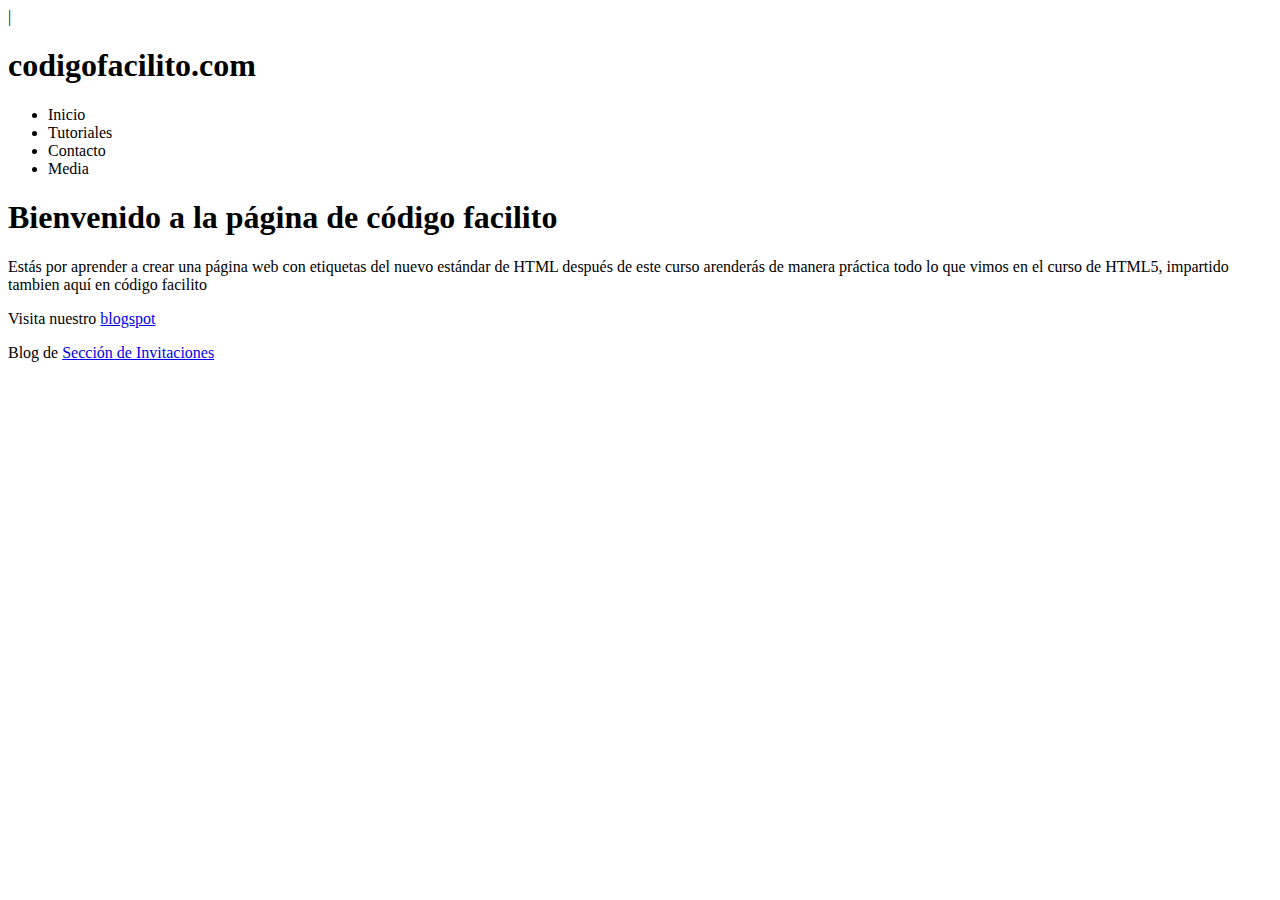
==== index.html @ 53484713 "Iniciamos el proyecto armando el index con codigo body y ligas" ====
<!DOCTYPE html>
<html lang="es">
	<head>
		<meta charset="utf-8">
	</head>
	<body>
		<div id="contenido">
			<header>
				<hgroup>
				|<h1>codigofacilito.com</h1>
				</hgroup>
				<nav>
					<ul>
						<li>Inicio</li>
						<li>Tutoriales</li>
						<li>Contacto</li>
						<li>Media</li>
					</ul>
				</nav>
			</header>
			<section>
				<div id="textoPr">
					<article>
						<hgroup>
						<h1>Bienvenido a la página de código facilito</h1>
						</hgroup>
						<p>
						Estás por aprender a crear una página web con etiquetas del nuevo estándar de HTML después de este curso arenderás de manera práctica todo lo que vimos en el curso de HTML5, impartido tambien aquí en código facilito
						</p>
					</article>
					<aside>
						<p>Visita nuestro <a href="http://angeldark1.blogspot.mx/">blogspot</a></p>
						<p>Blog de <a href="http://postal-invitacion.blogspot.mx/">Sección de Invitaciones</a></p>
					</aside>
				</div>
			</section>
		</div>
	</body>
</html>
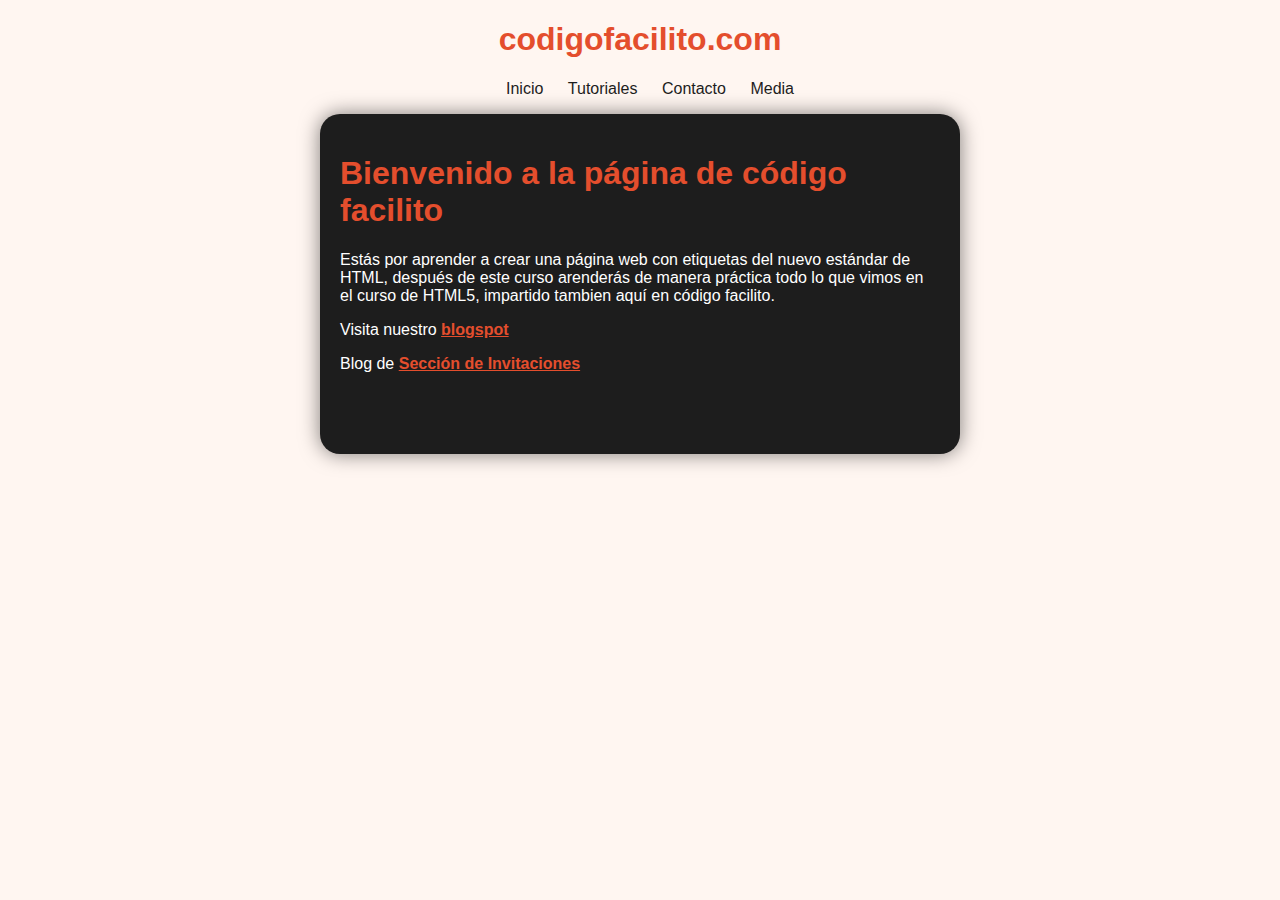
==== commit d964522a: "Se creo el CSS dandole estilo a la pag mejorando el diseño" ====
--- a/index.html
+++ b/index.html
@@ -2,12 +2,13 @@
 <html lang="es">
 	<head>
 		<meta charset="utf-8">
+		<link rel="stylesheet" href="stylesheet.css">
 	</head>
 	<body>
 		<div id="contenido">
 			<header>
 				<hgroup>
-				|<h1>codigofacilito.com</h1>
+				<h1>codigofacilito.com</h1>
 				</hgroup>
 				<nav>
 					<ul>
@@ -25,7 +26,11 @@
 						<h1>Bienvenido a la página de código facilito</h1>
 						</hgroup>
 						<p>
-						Estás por aprender a crear una página web con etiquetas del nuevo estándar de HTML después de este curso arenderás de manera práctica todo lo que vimos en el curso de HTML5, impartido tambien aquí en código facilito
+							Estás por aprender a crear una página web
+							con etiquetas del nuevo estándar de HTML,
+							después de este curso arenderás de manera
+							práctica todo lo que vimos en el curso de 
+							HTML5, impartido tambien aquí en código facilito.
 						</p>
 					</article>
 					<aside>
--- a/stylesheet.css
+++ b/stylesheet.css
@@ -0,0 +1,38 @@
+body
+{
+background-color: #fff6f1;
+font-family: "Helvetica", Arial;
+}
+#contenido
+{
+ width: 960px;
+ margin: 0 auto;
+ text-align:center;	
+}
+h1{
+color: #e44e2d
+}
+nav ul li
+{
+	display: inline-block;
+	margin-right: 20px;
+	color: #1d1d1d;
+	cursor: pointer;
+}
+#textoPr
+{
+	width:600px;
+	height:300px;
+	background-color: #1d1d1d;
+	color: #FFF;
+	margin: 0 auto;
+	text-align: left;
+	border-radius: 20px;
+	padding:20px;
+	box-shadow: 0px 0px 20px rgba(0,0,0,0.5);
+}
+a
+{
+	color: #e44e2d;
+	font-weight:bold;
+}
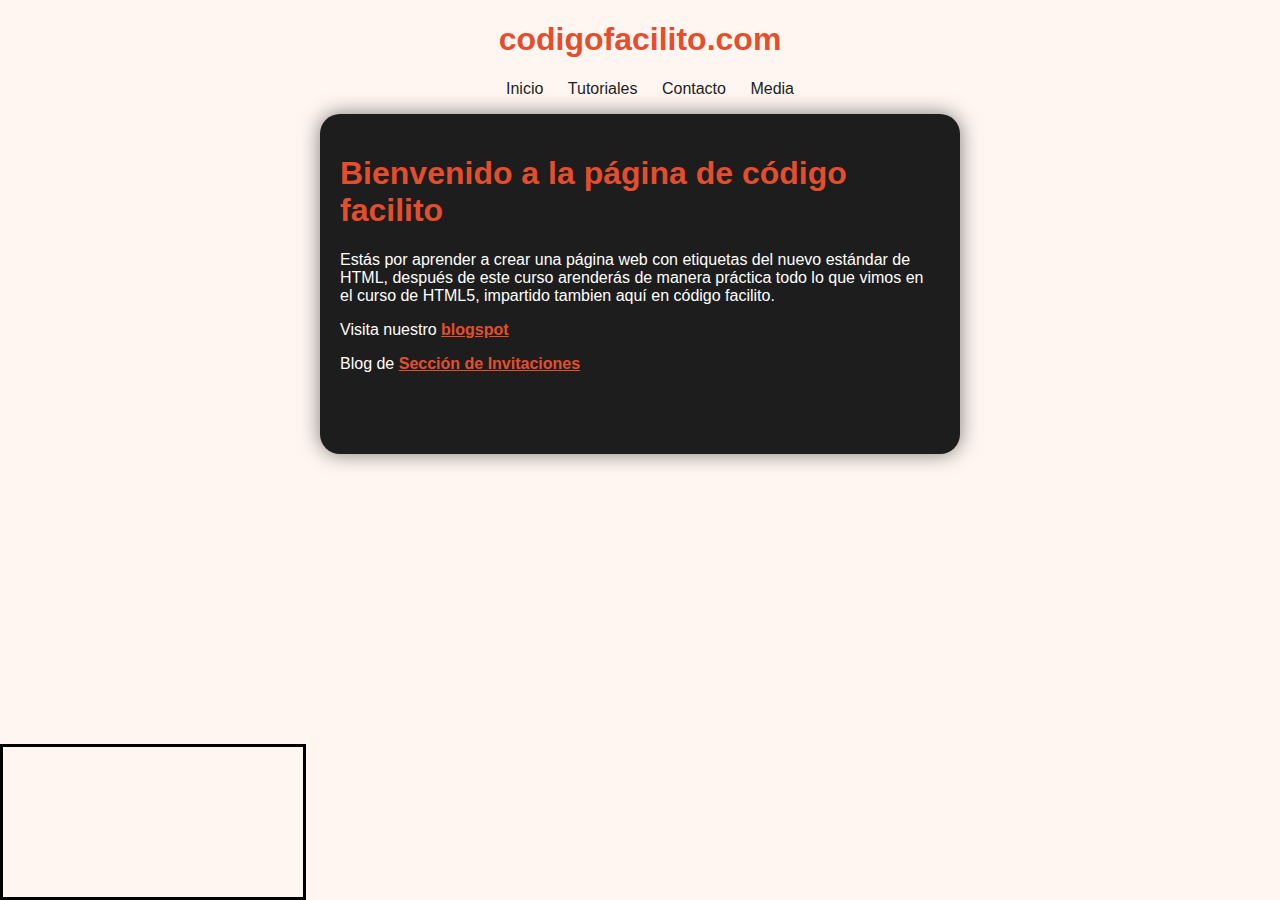
==== commit 0a65caaf: "Se creo la hoja scriptPrincipal para darle funcion al canvas y cambios al index dandole forma" ====
--- a/index.html
+++ b/index.html
@@ -3,12 +3,14 @@
 	<head>
 		<meta charset="utf-8">
 		<link rel="stylesheet" href="stylesheet.css">
+		<script src="http://code.jquery.com/jquery-1.7.1.min.js"></script>
+		<script src="scriptPrincipal2.js"></script>
 	</head>
 	<body>
 		<div id="contenido">
 			<header>
 				<hgroup>
-				<h1>codigofacilito.com</h1>
+					<h1>codigofacilito.com</h1>
 				</hgroup>
 				<nav>
 					<ul>
@@ -40,5 +42,10 @@
 				</div>
 			</section>
 		</div>
+		<footer>
+			<canvas id="miCanvas">
+			</canvas>
+			
+		</footer>
 	</body>
 </html>--- a/stylesheet.css
+++ b/stylesheet.css
@@ -36,3 +36,10 @@
 	color: #e44e2d;
 	font-weight:bold;
 }
+#miCanvas
+{
+	position: absolute;
+	bottom: 0px;
+	left: 0px;
+	border:solid;
+}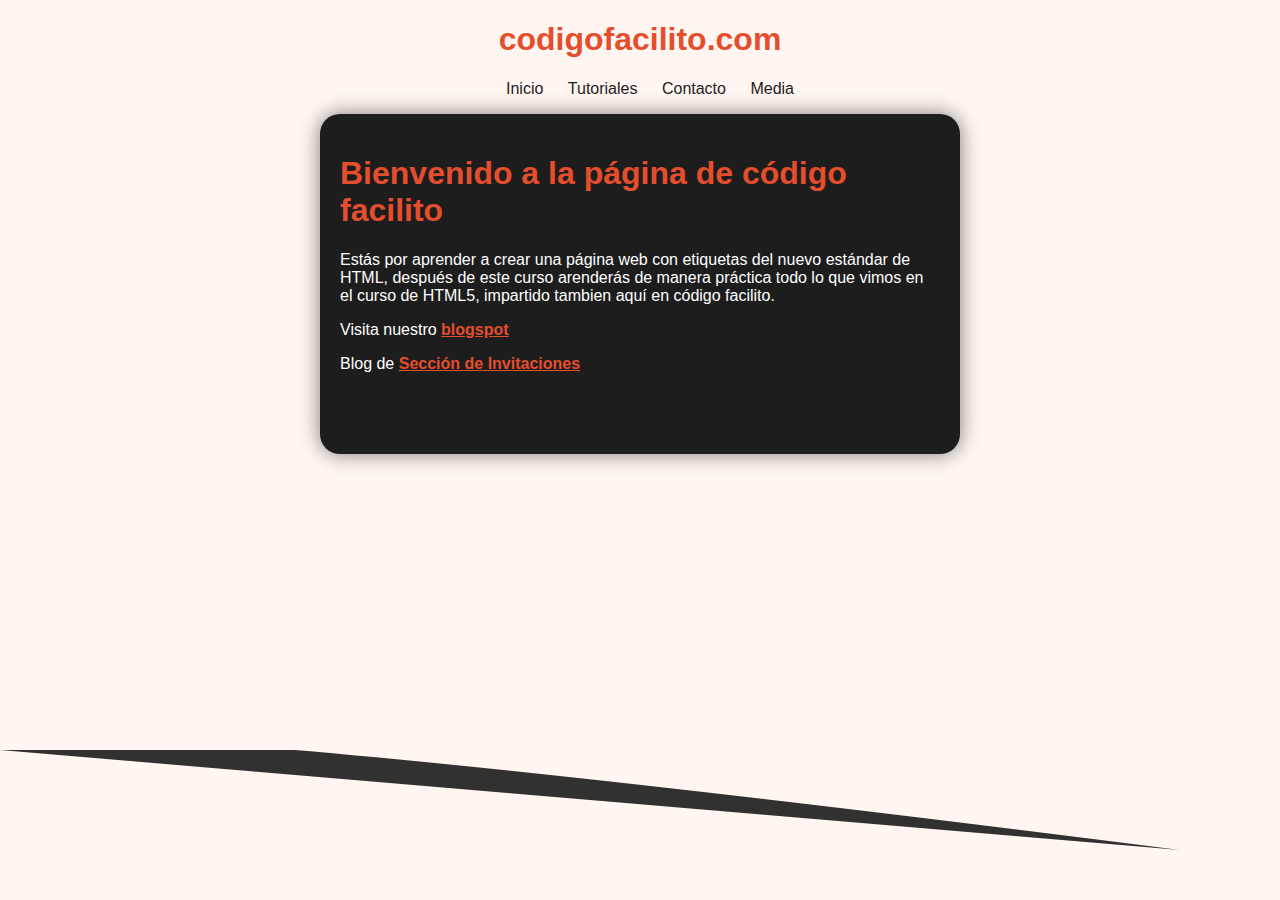
==== commit 33ffd538: "se le agrego estylo al meter" ====
--- a/index.html
+++ b/index.html
@@ -45,7 +45,6 @@
 		<footer>
 			<canvas id="miCanvas">
 			</canvas>
-			
 		</footer>
 	</body>
 </html>--- a/stylesheet.css
+++ b/stylesheet.css
@@ -41,5 +41,13 @@
 	position: absolute;
 	bottom: 0px;
 	left: 0px;
-	border:solid;
+	border:none;
+}
+meter
+{
+	background-color: #FFF;
+	padding: 5px;
+	color: #e44e2d;
+	margin-left:20px;
+	width:200px;
 }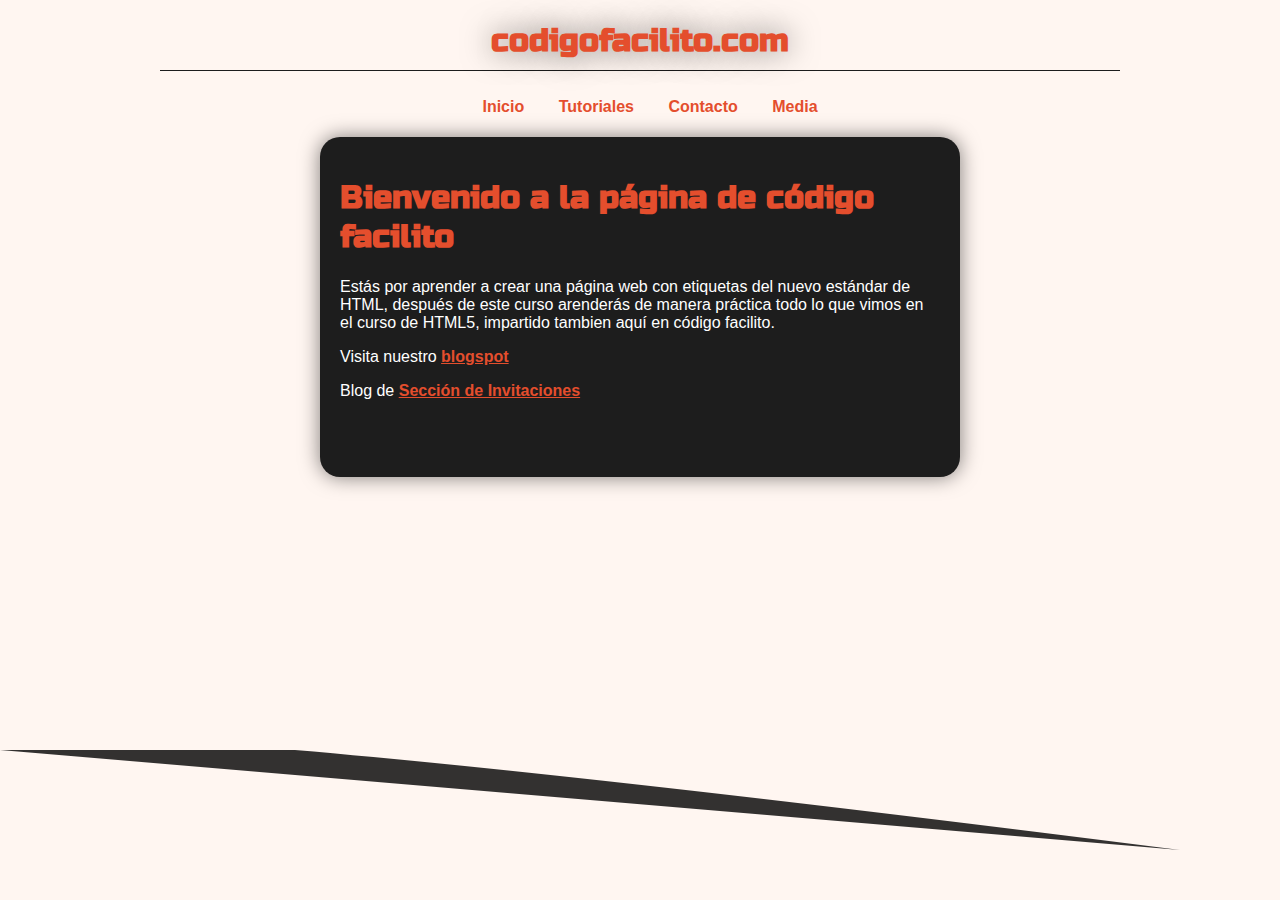
==== commit eb86e154: "se le dio funcionavilidad a los enlaces y estilo de boton" ====
--- a/index.html
+++ b/index.html
@@ -3,6 +3,7 @@
 	<head>
 		<meta charset="utf-8">
 		<link rel="stylesheet" href="stylesheet.css">
+		<link href="https://fonts.googleapis.com/css?family=Russo+One" rel="stylesheet">
 		<script src="http://code.jquery.com/jquery-1.7.1.min.js"></script>
 		<script src="scriptPrincipal2.js"></script>
 	</head>
@@ -14,10 +15,10 @@
 				</hgroup>
 				<nav>
 					<ul>
-						<li>Inicio</li>
-						<li>Tutoriales</li>
-						<li>Contacto</li>
-						<li>Media</li>
+						<li><a href="index.html">Inicio</a></li>
+						<li><a href="tutoriales.html">Tutoriales</a></li>
+						<li><a href="contacto.html">Contacto</a></li>
+						<li><a href="media.html">Media</a></li>
 					</ul>
 				</nav>
 			</header>
--- a/stylesheet.css
+++ b/stylesheet.css
@@ -1,16 +1,26 @@
 body
 {
-background-color: #fff6f1;
-font-family: "Helvetica", Arial;
+	background-color: #fff6f1;
+	font-family:"Helvetica",Arial;
 }
 #contenido
 {
- width: 960px;
- margin: 0 auto;
- text-align:center;	
+ 	width:960px;
+	margin:0 auto;
+ 	text-align:center;	
 }
-h1{
-color: #e44e2d
+h1
+{
+	font-family: 'Russo One', sans-serif;
+	color: #e44e2d
+}
+header hgroup h1
+{
+	border-bottom:solid;
+	padding-bottom: 10px;
+	border-width:1px;
+	border-color: #1d1d1d; 
+	text-shadow:0px 0px 30px rgba(0,0,0,0.5); 
 }
 nav ul li
 {
@@ -18,18 +28,34 @@
 	margin-right: 20px;
 	color: #1d1d1d;
 	cursor: pointer;
+	padding: 5px;
+
+	transition: all 0.5s linear;
+	-webkit-transition: all 0.5s linear;
+	-moz-transition: all 0.5s linear;
+	-o-transition: all 0.5s linear;
+}
+nav ul li:hover
+{
+	background-color: #1d1d1d;
+	color: #e44e2d;
+	border-radius: 5px;
+}
+nav ul li a
+{
+	text-decoration:none;
 }
 #textoPr
 {
 	width:600px;
 	height:300px;
-	background-color: #1d1d1d;
-	color: #FFF;
-	margin: 0 auto;
+	background-color:#1d1d1d;
+	color:#FFF;
+	margin:0 auto;
 	text-align: left;
 	border-radius: 20px;
 	padding:20px;
-	box-shadow: 0px 0px 20px rgba(0,0,0,0.5);
+	box-shadow:0px 0px 20px rgba(0,0,0,0.5);
 }
 a
 {
@@ -41,7 +67,6 @@
 	position: absolute;
 	bottom: 0px;
 	left: 0px;
-	border:none;
 }
 meter
 {
@@ -50,4 +75,52 @@
 	color: #e44e2d;
 	margin-left:20px;
 	width:200px;
+}
+label
+{
+	display: block;
+}
+#btnSubmit
+{
+	border:none;
+	background-color: #FFF;
+	color: #e4432d;
+	padding: 4px;
+	margin: 20px;
+	cursor: pointer;
+	font-family: 'Russo One', sans-serif;
+}
+#calificacion
+{
+	width: 150px;
+	-webkit-appearance:none;
+	background-color:#FFF;
+	height: 20px;
+	border-radius: 5px;
+	cursor: pointer;
+}
+#calificacion::-webkit-slider-thumb
+{
+	-webkit-appearance:none;
+	background-color: #e44e2d;
+	border-radius: 10px;
+	height: 15px;
+	width:10px;
+}
+#mediaC
+{
+	box-sizing:border-box;
+}
+.particion
+{
+	display: inline-block;
+	width:45%;
+}
+#mediaC audio
+{
+	width:200px;
+}
+#mediaC video
+{
+	height: 180px;
 }